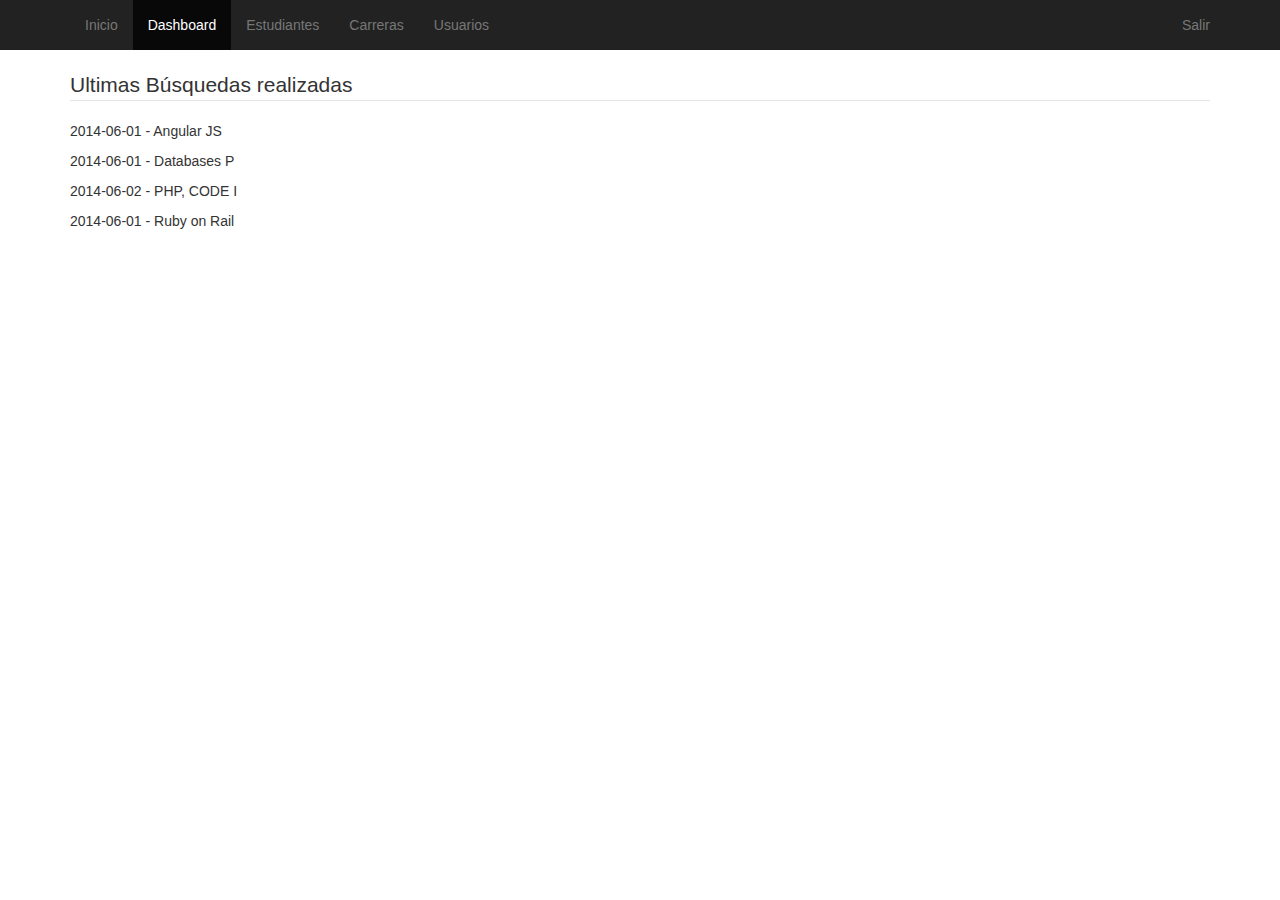
==== Proyecto/dashboard.html @ 465e7ca4 "Primero Proyecto en Bootstrap" ====
<!DOCTYPE html>
<html lang="es">
  <head>
    <meta charset="utf-8">
    <meta http-equiv="X-UA-Compatible" content="IE=edge">
    <meta name="viewport" content="width=device-width, initial-scale=1">
    <title>Dashboard</title>
    <link href="css/bootstrap.min.css" rel="stylesheet">
  </head>
  <body>
    <div class="row-fluid">
        <div class="span12">
            <div class="page-header">
                <div class="navbar navbar-fixed-top">
                    <div class="navbar-inverse">
                        <div class="container">
                            <ul class="nav navbar-nav">
                                <li><a href="Index.html">Inicio</a></li>
                                <li class="active"><a href="dashboard.html">Dashboard</a></li>
                                <li><a href="estudiantes.html">Estudiantes</a></li>
                                <li><a href="carreras.html">Carreras</a></li>
                                <li><a href="usuarios.html">Usuarios</a></li>          
                            </ul>
                            <ul class="nav navbar-nav navbar-right">
                                <li><a href="login.html">Salir</a></li>
                            </ul>
                        </div>
                    </div>
                </div>
            </div>
        </div>
        <div class="container">
            <div class="centro span6">
                <legend>Ultimas Búsquedas realizadas</legend>
                <p>2014-06-01 - Angular JS</p>
                <p>2014-06-01 - Databases P</p>
                <p>2014-06-02 - PHP, CODE I</p>
                <p>2014-06-01 - Ruby on Rail</p>
            </div>
        </div>
    </div>   
    <script src="https://ajax.googleapis.com/ajax/libs/jquery/1.11.1/jquery.min.js"></script>
    <script src="js/bootstrap.min.js"></script>
  </body>
</html>
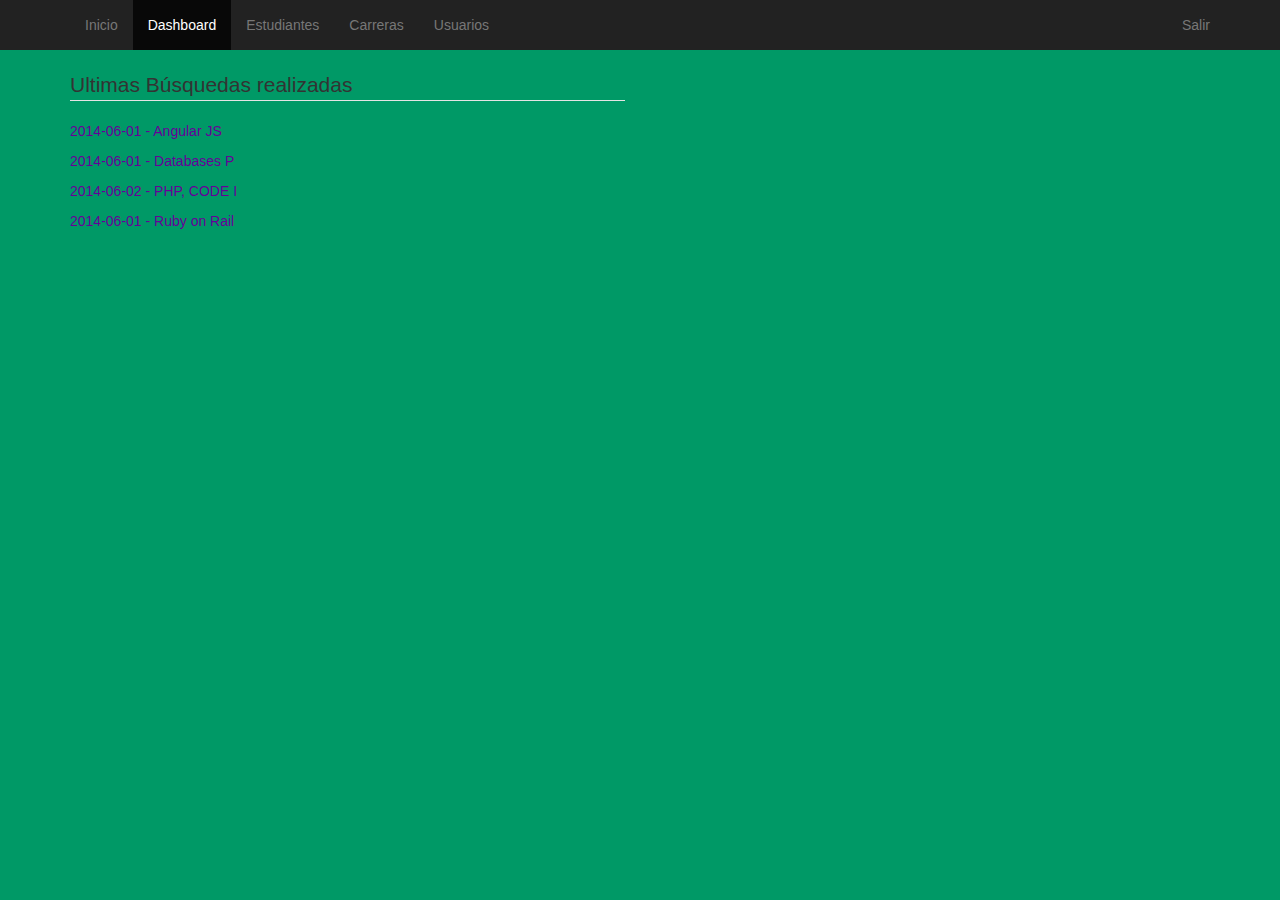
==== commit 109688bf: "Final Proyect" ====
--- a/Proyecto/dashboard.html
+++ b/Proyecto/dashboard.html
@@ -5,7 +5,9 @@
     <meta http-equiv="X-UA-Compatible" content="IE=edge">
     <meta name="viewport" content="width=device-width, initial-scale=1">
     <title>Dashboard</title>
-    <link href="css/bootstrap.min.css" rel="stylesheet">
+    <link href="css/bootstrap.min.css" rel="stylesheet">    
+    <link href="css/bootstrap-responsive.css" rel="stylesheet">
+    <link href="style.css" rel="stylesheet">
   </head>
   <body>
     <div class="row-fluid">
--- a/Proyecto/style.css
+++ b/Proyecto/style.css
@@ -0,0 +1,16 @@
+body {
+  color: white;
+  font-family: Arial, sans-serif;
+  background-color: #009966;
+}
+link {
+  color: #330000;
+}
+h1 {
+  color: white;
+  font-family: Arial, verdana;
+  background-color: #009966;
+}
+div {
+  color: #660099;
+}
